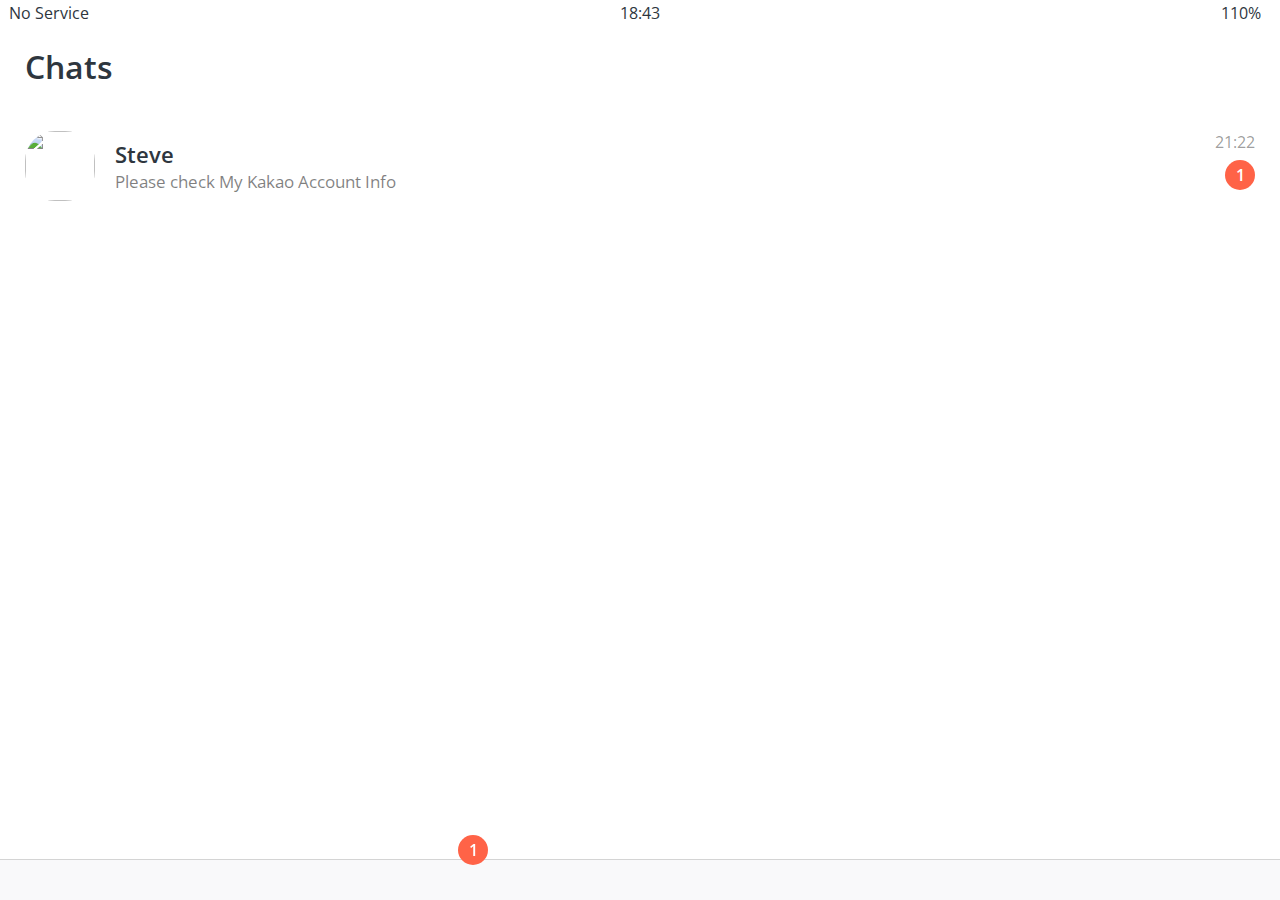
==== chats.html @ cc2ea68c "completed by #6.20 (2022-02-20)" ====
<!DOCTYPE html>
<html lang="en">
  <head>
    <link rel="stylesheet" href="css/styles.css" />
    <meta charset="UTF-8" />
    <meta name="viewport" content="width=device-width, initial-scale=1.0" />
    <title>Chats - Kokoa Clone</title>
  </head>
  <body>
    <div class="status-bar">
      <div class="status-bar__column">
        <span>No Service</span>
        <i class="fas fa-wifi"></i>
      </div>
      <div class="status-bar__column">
        <span>18:43</span>
      </div>
      <div class="status-bar__column">
        <span>110%</span>
        <i class="fas fa-battery-full fa-lg"></i>
        <i class="fas fa-bolt"></i>
      </div>
    </div>

    <header class="screen-header">
      <h1 class="screen-header__title">Chats</h1>
      <div class="screen-header__icons">
        <span><i class="fas fa-search fa-lg"></i></span>
        <span><i class="far fa-comment-dots fa-lg"></i></span>
        <span><i class="fas fa-music fa-lg"></i></span>
        <span><i class="fas fa-cog fa-lg"></i></span>

      </div>
    </header>
    
    <main class="main-screen">
    <div class="user-component">
      <!-- ".user-component__column * 2 "-->
      <div class="user-component__column">
        <img src="C:\Users\steve\programming\kokoa-clone-2022\photo.jpg" class="user-component__avatar user-component__avatar"/>
      
        <div class="user-component__text">
          <h4 class="user-component__title">Steve</h4>
          <h6 class="user-component__subtitle">Please check My Kakao Account Info</h6>
        </div>
        </div>
      <div class="user-component__column">
          <span class="user-component__time">21:22</span>
          <div class ="badge">1</div>
      </div>
    </div>
   
  </main>


<!-- nav>ul>li*4>a -->
<nav class="nav">
    <ul class="nav__list">
        <li class="nav__btn"><a class="nav__a" href="friends.html"><i class="far fa-user fa-2x"></i></a></li> <!-- control + d  to select multiple elements -->
        <li class="nav__btn"><a class="nav__a" href="chats.html"><span class="nav__notification badge">1</span><i class="fas fa-comment fa-2x"></i></a></li>
        <li class="nav__btn"><a class="nav__a" href="find.html"><i class="fas fa-search fa-2x"></i></a></li>
        <li class="nav__btn"><a class="nav__a" href="more.html"><i class="fas fa-ellipsis-h fa-2x"></i></a></li>
    </ul>
</nav>

    </div>
    <script src="https://kit.fontawesome.com/a925d74e44.js" crossorigin="anonymous"></script>
  </body>
</html>
---- css/styles.css ----
@import url("https://fonts.googleapis.com/css2?family=Neonderthaw&family=Open+Sans:wght@400;600&display=swap");
@import "reset.css";
@import "variables.css";

/* Components */
@import "components/status-bar.css";
@import "components/nav-bar.css";
@import "components/screen-header.css";
@import "components/user-component.css";
@import "components/badge.css";

/*Screens*/
@import "screens/login.css";
@import "screens/friends.css";

body {
  font-family: "Open Sans", sans-serif;
  color: #2e363e;
}

.welcome-header {
  margin: 90px 0px;
  text-align: center;
  display: flex;
  flex-direction: column;
  align-items: center;
}

.welcome-header__title {
  margin-bottom: 20px;
  font-size: 25px;
}

.welcome-header__text {
  width: 70%;
  opacity: 0.7;
}

#login-form {
  display: flex;
  flex-direction: column;
  margin: 0px 30px;
}

#login-form input {
  border: none;
  padding: 15px 0px;
  font-size: 18px;
  margin-bottom: 25px;
}

#login-form input:not([type="submit"]) {
  border-bottom: 1px solid rgba(0, 0, 0, 0.2);
  transition: border-color 0.3s ease-in-out;
}

#login-form input::placeholder {
  color: rgba(0, 0, 0, 0.4);
}

#login-form input:focus {
  border-color: var(--yellow);
}

#login-form input[type="submit"] {
  background-color: var(--yellow);
  cursor: pointer;
  padding: 20px 0px;
  border-radius: 5px;
}

#login-form a {
  text-align: center;
  text-decoration: none;
  color: inherit;
  font-size: 13px;
}

.main-screen {
  padding: 0px var(--horizontal-space);
}
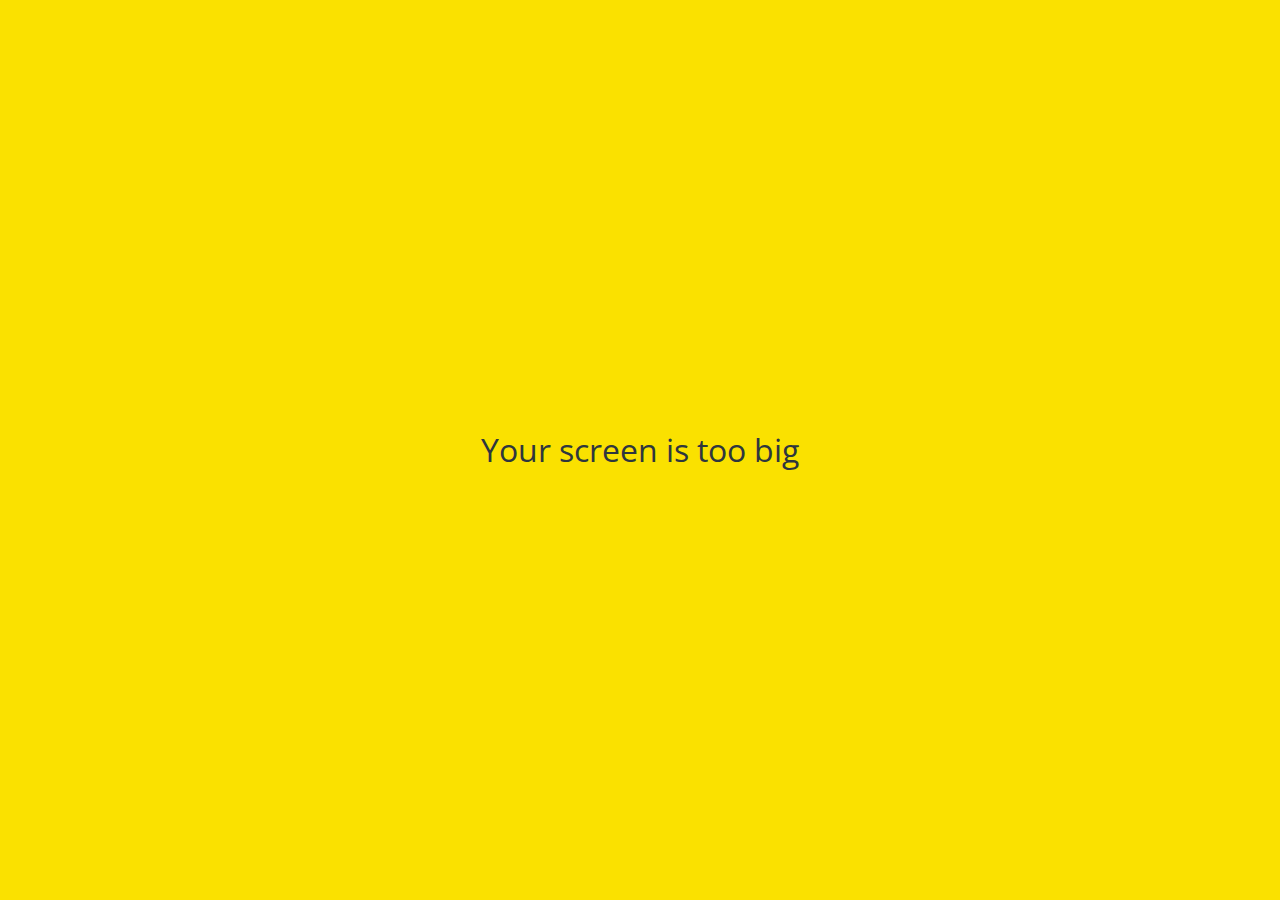
==== commit 104b2337: "Finally finished Kokoa-Clone git add .!" ====
--- a/chats.html
+++ b/chats.html
@@ -34,6 +34,7 @@
     </header>
     
     <main class="main-screen">
+      <a href="chat.html">
     <div class="user-component">
       <!-- ".user-component__column * 2 "-->
       <div class="user-component__column">
@@ -49,7 +50,8 @@
           <div class ="badge">1</div>
       </div>
     </div>
-   
+  </a>
+  
   </main>
 
 
@@ -64,6 +66,7 @@
 </nav>
 
     </div>
+    <div id="no-mobile"><span>Your screen is too big</span></div>
     <script src="https://kit.fontawesome.com/a925d74e44.js" crossorigin="anonymous"></script>
   </body>
 </html>
--- a/css/styles.css
+++ b/css/styles.css
@@ -8,10 +8,17 @@
 @import "components/screen-header.css";
 @import "components/user-component.css";
 @import "components/badge.css";
+@import "components/icon-row.css";
+@import "components/alt-screen-header.css";
+@import "components/no-mobile.css";
 
 /*Screens*/
 @import "screens/login.css";
 @import "screens/friends.css";
+@import "screens/find.css";
+@import "screens/more.css";
+@import "screens/settings.css";
+@import "screens/chat.css";
 
 body {
   font-family: "Open Sans", sans-serif;
